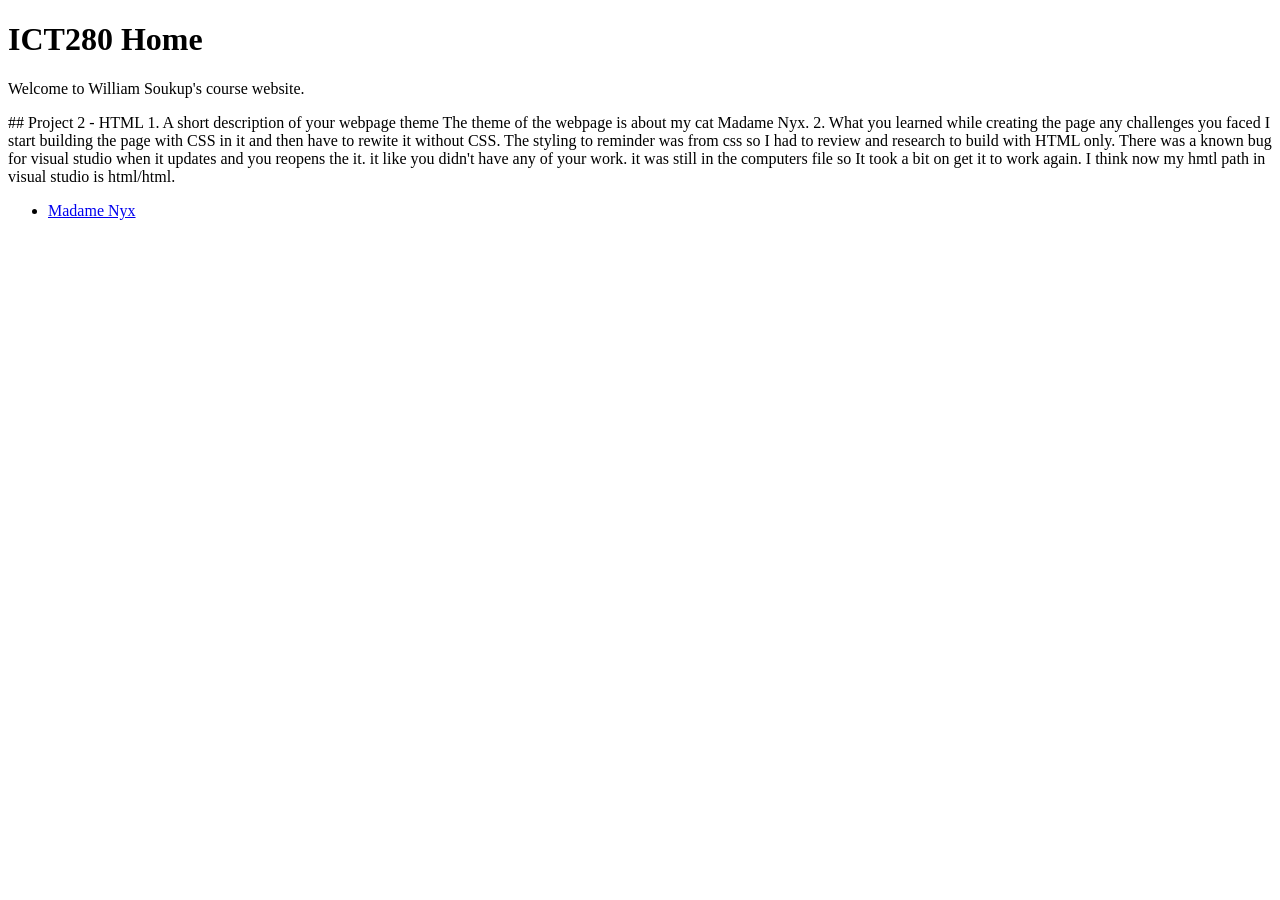
==== Index.html @ 5363a8ad "Project 2 Sync" ====
<!DOCTYPE html>
<html>
    <head>
        <title>ICT280</title>
    </head>

    <body>
    <h1>ICT280 Home</h1>

    <p>Welcome to William Soukup's course website.</p>

    ## Project 2 - HTML
    1. A short description of your webpage theme
        The theme of the webpage is about my cat Madame Nyx.

    2. What you learned while creating the page any challenges you faced
        I start building the page with CSS in it and then have to rewite 
        it without CSS. The styling to reminder was from css so I had to 
        review and research to build with HTML only. There was a known bug
        for visual studio when it updates and you reopens the it. it like 
        you didn't have any of your work. it was still in the computers file
        so It took a bit on get it to work again. I think now my hmtl path in 
        visual studio is html/html.
    <nav>
            <ul>
                 <li><a href="html/html/project2.html" target="_blank" title="Returns to Project2 page">Madame Nyx</a></li>
            </ul>
        </nav>
    
    </body>
</html>
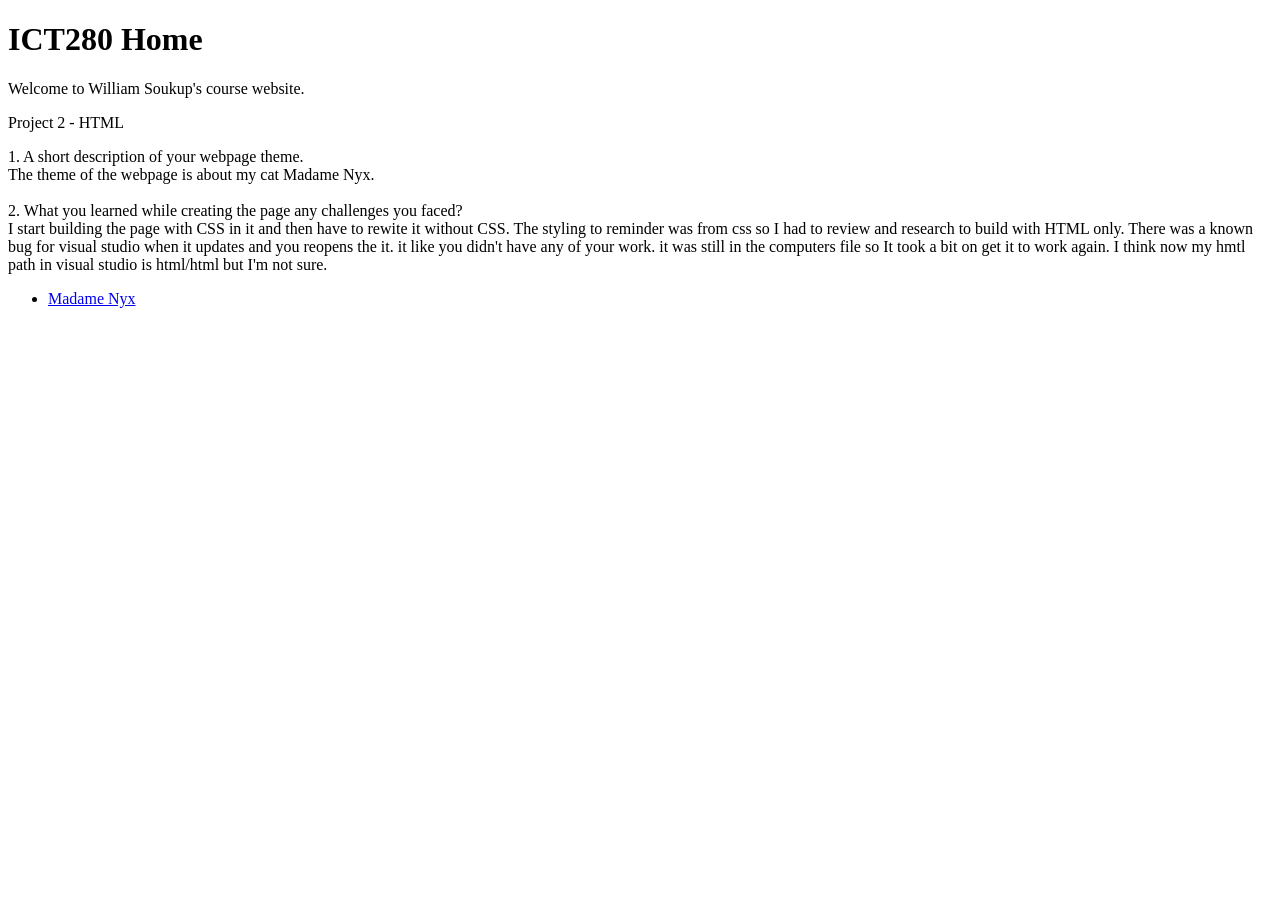
==== commit 705ce04a: "Pushing new working verison I think" ====
--- a/Index.html
+++ b/Index.html
@@ -9,21 +9,24 @@
 
     <p>Welcome to William Soukup's course website.</p>
 
-    ## Project 2 - HTML
-    1. A short description of your webpage theme
+    <p>Project 2 - HTML</pp>
+
+    <p>    
+    1. A short description of your webpage theme.<br>
         The theme of the webpage is about my cat Madame Nyx.
-
-    2. What you learned while creating the page any challenges you faced
+    <br><br>
+    2. What you learned while creating the page any challenges you faced?<br>
         I start building the page with CSS in it and then have to rewite 
         it without CSS. The styling to reminder was from css so I had to 
         review and research to build with HTML only. There was a known bug
         for visual studio when it updates and you reopens the it. it like 
         you didn't have any of your work. it was still in the computers file
         so It took a bit on get it to work again. I think now my hmtl path in 
-        visual studio is html/html.
+        visual studio is html/html but I'm not sure.
+    </p>
     <nav>
             <ul>
-                 <li><a href="html/html/project2.html" target="_blank" title="Returns to Project2 page">Madame Nyx</a></li>
+                 <li><a href="html/project2.html" target="_blank" title=" Project2 Page">Madame Nyx</a></li>
             </ul>
         </nav>
     
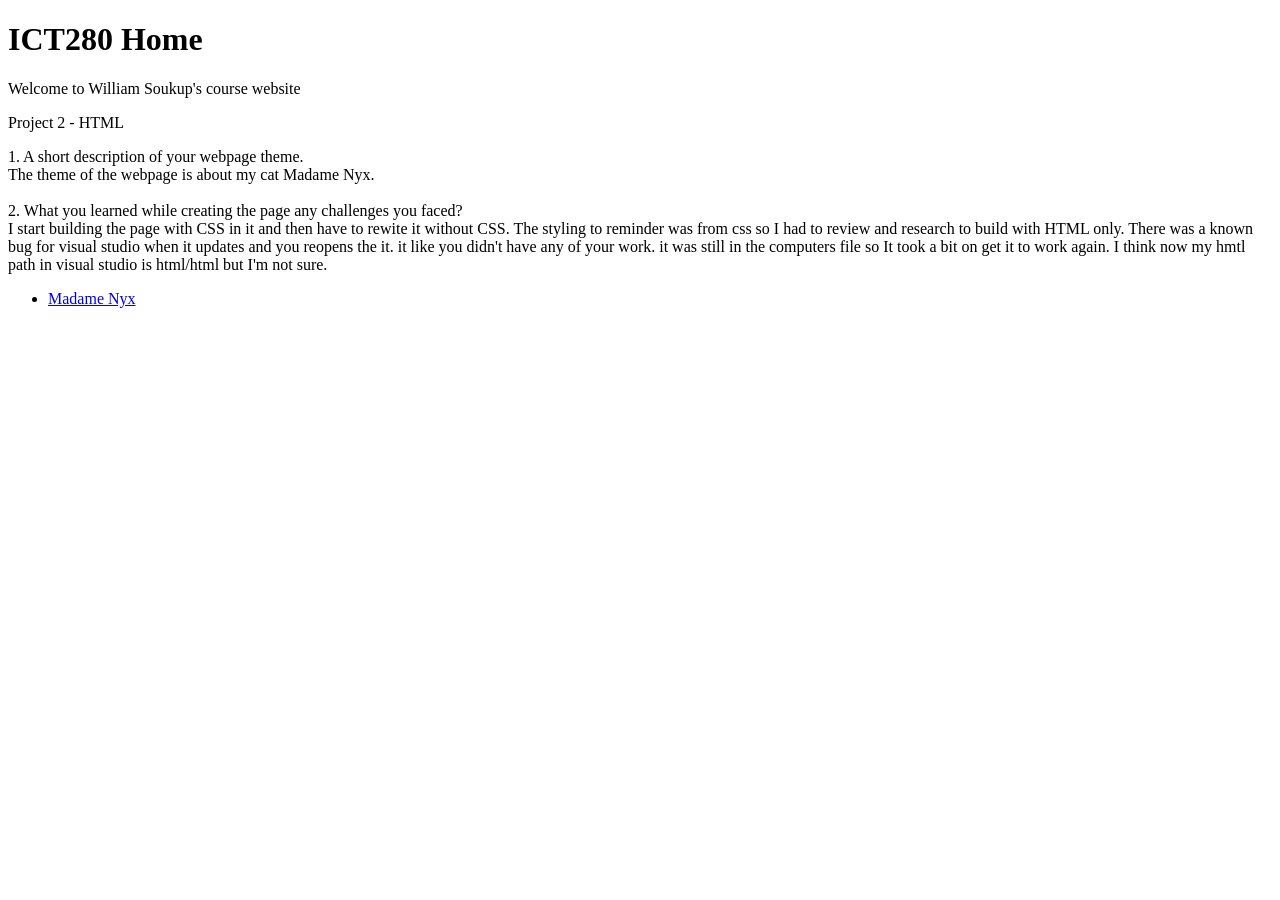
==== commit 0d86d1ef: "remane index" ====
--- a/Index.html
+++ b/Index.html
@@ -7,7 +7,7 @@
     <body>
     <h1>ICT280 Home</h1>
 
-    <p>Welcome to William Soukup's course website.</p>
+    <p>Welcome to William Soukup's course website</p>
 
     <p>Project 2 - HTML</pp>
 
